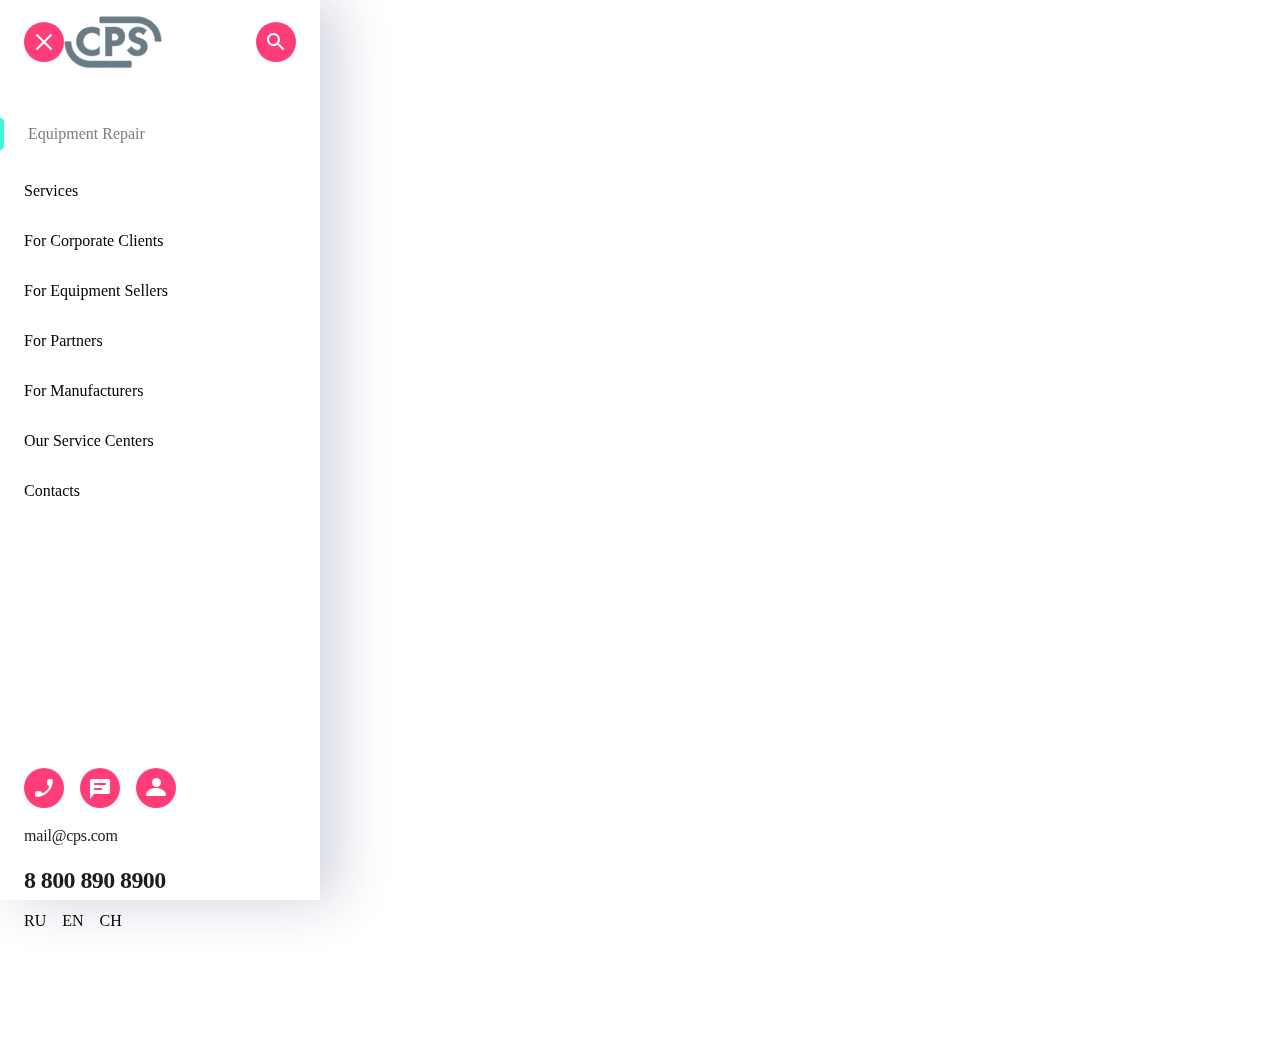
==== index.html @ d5a0e929 "Add files via upload" ====
<!DOCTYPE html>
<html lang="en">
  <head>
    <meta charset="UTF-8" />
    <meta name="viewport" content="width=device-width, initial-scale=1.0" />
    <title>4.1.8 Advanced Styling</title>
    <link rel="stylesheet" href="style.css" />
  </head>
  <body>
    <div class="rectangle">
      <header class="header">
        <img class="header__pic" src="/images/x.svg" />
        <img class="header__pic" src="/images/cps.svg" />
        <img class="header__pic" src="/images/magnifying.svg" />
      </header>
      <nav class="nav">
        <div class="line">
          <img src="/images/blueline.svg" class="blue-line"></>
          <a href="#" class="nav__links nav__links--modifier">Equipment Repair</a>
        </div>
        <a href="#" class="nav__links">Services</a>
        <a href="#" class="nav__links">For Corporate Clients</a>
        <a href="#" class="nav__links">For Equipment Sellers</a>
        <a href="#" class="nav__links">For Partners</a>
        <a href="#" class="nav__links">For Manufacturers</a>
        <a href="#" class="nav__links">Our Service Centers</a>
        <a href="#" class="nav__links">Contacts</a>
      </nav>
      <footer class="footer">
        <div class="footer bot--icons">
          <img class="footer__pic" src="/images/phone.svg" />
          <img class="footer__pic" src="/images/messages.svg" />
          <img class="footer__pic" src="/images/contacts.svg" />
        </div>
        <div class="footer contact--info">
          <p>mail@cps.com</p>
          <p class="footer phone--number">8 800 890 8900</p>
        </div>
        <section class="footer--language">
          <p>RU</p>
          <p>EN</p>
          <p>CH</p>
        </section>
      </footer>
    </div>
  </body>
</html>
---- style.css ----
* {
  box-sizing: border-box;
  font-family: Roboto;
}


body{
  width: 768px;
  height: 1024px;
}

.rectangle{
  width: 320px;
  position: fixed;
  height: 100%;
  left: 0;
  top: 0;
  box-shadow: 16px 0px 52px 0px rgba(14, 24, 80, 0.20), -2px 0px 4px 0px rgba(69, 79, 126, 0.02);
  padding-top: 1rem;  
}

.rectangle .footer{
  display: flex;
  flex-direction: column;
  justify-content: flex-end;
}

.header{
  display: flex;
  justify-content: space-around;
  margin-right: 1.5rem;
  margin-left: 1.5rem;
  align-items: center;
}

.header :first-child{
  width: 40px;
  height: 40px;
}

.header :nth-child(2){
  margin-right: auto;
}

.nav {
  display: flex;
  flex-direction: column;
  margin-top: 50px;
  margin-bottom: 268px;
}

.nav a{
  margin-left: 1.5rem;
}

.line{
  display: flex;
  align-items: flex-start;
  height:
}

.nav .nav__links--modifier{
  color: #7E7E82;
  display: flex;
  align-self: center;
  margin-bottom: 0;
  text-decoration: none;
}

.nav > a:not(.line) {
  text-decoration: none;
  color:inherit;
  margin-top: 32px;
}

.footer{
  display: flex;
  flex-direction: column;
  margin-left: 1.5rem;
}

.footer .bot--icons, .footer--language{
  display: flex;
  flex-direction: row;
  justify-content: flex-start; 
  gap: 1rem;
  margin: 0;
}

.footer .contact--info {
  color: #1B1C21;
font-family: Roboto;
font-size: 16px;
font-style: normal;
font-weight: 500;
line-height: 24px; /* 150% */
letter-spacing: -0.2px;
margin: 0;
}

.footer .phone--number{
  color: #1B1C21;
  font-family: Roboto;
  font-size: 24px;
  font-style: normal;
  font-weight: 700;
  line-height: 32px; /* 133.333% */
  letter-spacing: -0.6px;
  margin: 0;
}

p:hover{
  filter: drop-shadow(16px 16px 10px black);
}

img:hover{
  filter: contrast(200%);
  filter: grayscale(50%);
}

a:hover{
  filter: invert(70%);
}

.nav .nav__links--modifier:hover{
  color: rgb(250, 64, 2);
}

/* I am adding a comment to test repository *\
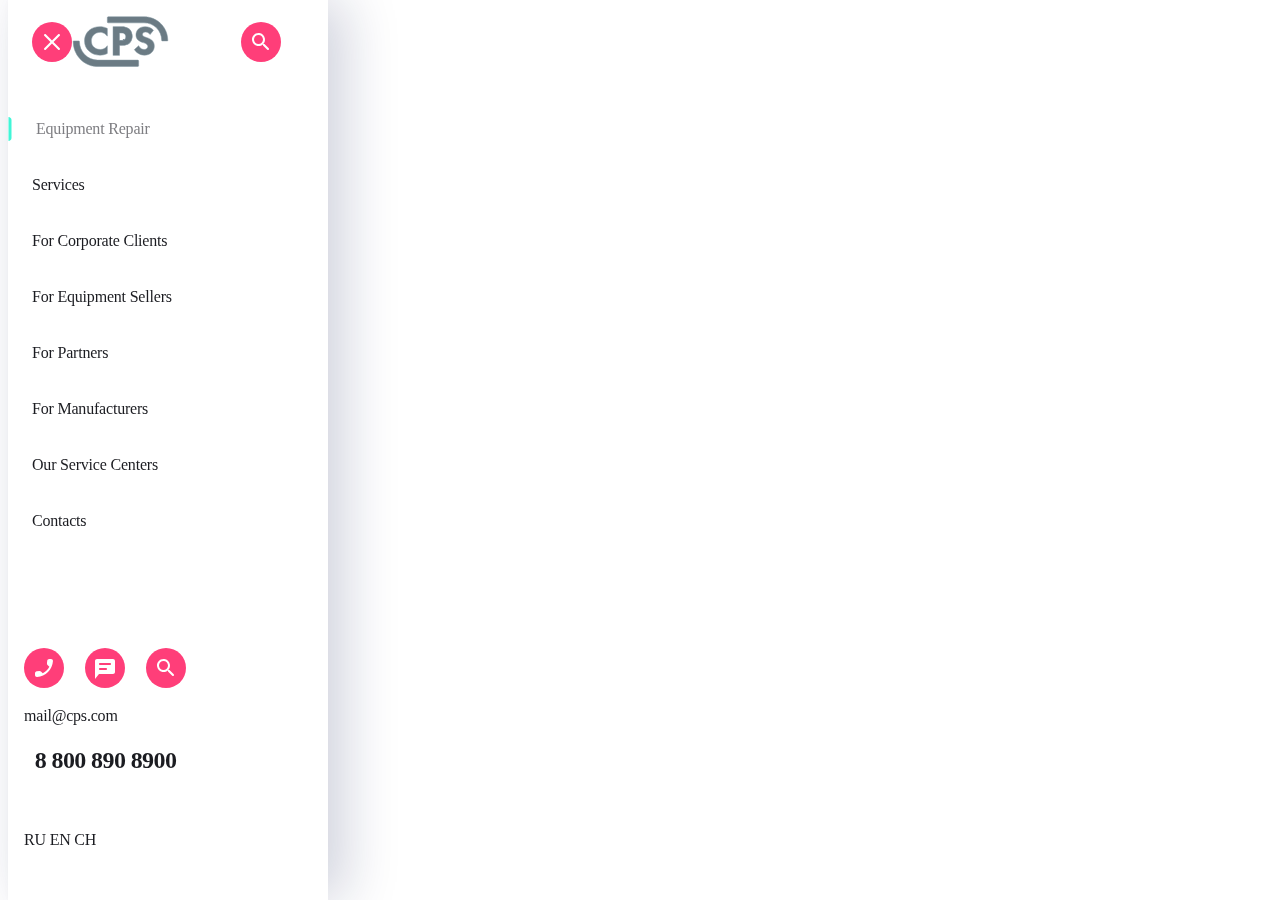
==== commit 0829b794: "Add files via upload" ====
--- a/index.html
+++ b/index.html
@@ -3,46 +3,43 @@
   <head>
     <meta charset="UTF-8" />
     <meta name="viewport" content="width=device-width, initial-scale=1.0" />
-    <title>4.1.8 Advanced Styling</title>
+    <title>Document</title>
     <link rel="stylesheet" href="style.css" />
   </head>
   <body>
-    <div class="rectangle">
-      <header class="header">
-        <img class="header__pic" src="/images/x.svg" />
-        <img class="header__pic" src="/images/cps.svg" />
-        <img class="header__pic" src="/images/magnifying.svg" />
+    <section class="rectangle">
+      <header class="links">
+        <img class="links__icon--x" src="x.svg" alt="close" />
+        <img class="links__icon--s" src="cps.svg" alt="logo" />
+        <img class="links__icon--q" src="magnifying.svg" alt="lookup" />
       </header>
-      <nav class="nav">
-        <div class="line">
-          <img src="/images/blueline.svg" class="blue-line"></>
-          <a href="#" class="nav__links nav__links--modifier">Equipment Repair</a>
+      <nav class="services">
+        <div class="services__active">
+          <img src="blueline.svg" alt="blueline" />
+          <a class="services__active-a" href="#">Equipment Repair</a>
         </div>
-        <a href="#" class="nav__links">Services</a>
-        <a href="#" class="nav__links">For Corporate Clients</a>
-        <a href="#" class="nav__links">For Equipment Sellers</a>
-        <a href="#" class="nav__links">For Partners</a>
-        <a href="#" class="nav__links">For Manufacturers</a>
-        <a href="#" class="nav__links">Our Service Centers</a>
-        <a href="#" class="nav__links">Contacts</a>
+        <a class="services__link" href="#">Services</a>
+        <a class="services__link" href="#">For Corporate Clients</a>
+        <a class="services__link" href="#">For Equipment Sellers</a>
+        <a class="services__link" href="#">For Partners</a>
+        <a class="services__link" href="#">For Manufacturers</a>
+        <a class="services__link" href="#">Our Service Centers</a>
+        <a class="services__link" href="#">Contacts</a>
       </nav>
       <footer class="footer">
-        <div class="footer bot--icons">
-          <img class="footer__pic" src="/images/phone.svg" />
-          <img class="footer__pic" src="/images/messages.svg" />
-          <img class="footer__pic" src="/images/contacts.svg" />
+        <div class="footer__icons">
+          <img class="footer__icon" src="phone.svg" alt="phone" />
+          <img class="footer__icon" src="message.svg" alt="messages" />
+          <img class="footer__icon" src="contacts.svg" alt="contacts" />
         </div>
-        <div class="footer contact--info">
-          <p>mail@cps.com</p>
-          <p class="footer phone--number">8 800 890 8900</p>
+        <div class="footer__contact">
+          <p class="footer__mail">mail@cps.com</p>
+          <p class="footer__phone">8 800 890 8900</p>
         </div>
-        <section class="footer--language">
-          <p>RU</p>
-          <p>EN</p>
-          <p>CH</p>
-        </section>
       </footer>
-    </div>
+      <div class="footer__language">
+        <p>RU EN CH</p>
+      </div>
+    </section>
   </body>
 </html>
-
--- a/style.css
+++ b/style.css
@@ -1,104 +1,111 @@
-* {
+*{
   box-sizing: border-box;
+  color: #1B1C21;
   font-family: Roboto;
-}
-
-
-body{
-  width: 768px;
-  height: 1024px;
+  font-size: 16px;
+  font-style: normal;
+  font-weight: 500;
+  line-height: 24px; /* 150% */
+  letter-spacing: -0.2px;
 }
 
 .rectangle{
   width: 320px;
-  position: fixed;
   height: 100%;
-  left: 0;
+  position:fixed;
+  display: flex;
+  flex-direction: column;
+  justify-content: space-between;
   top: 0;
+  padding-top: 1rem;
   box-shadow: 16px 0px 52px 0px rgba(14, 24, 80, 0.20), -2px 0px 4px 0px rgba(69, 79, 126, 0.02);
-  padding-top: 1rem;  
 }
 
-.rectangle .footer{
+.rectangle :nth-child(2) {
+  margin-bottom: auto;
+}
+
+.links {
+  display: flex;
+  width: 297px;
+  height: 51px;
+  flex-direction: row;
+  padding-left: 1.5rem;
+  padding-right: 1.5rem;
+}
+
+.links :nth-child(1), .links :nth-child(3){
+  width: 40px;
+  height: 40px;
+  align-self: center;
+}
+
+.links :nth-child(2)
+{
+  margin-right: auto;
+  width: 97px;
+  height: 51px;
+  align-self: center;
+}
+
+.services{
   display: flex;
   flex-direction: column;
-  justify-content: flex-end;
+  margin-top: 50px;
 }
 
-.header{
+.services__active{
+  width: 296px;
+  height: 24px;
+  margin-bottom: 32px;
   display: flex;
-  justify-content: space-around;
-  margin-right: 1.5rem;
-  margin-left: 1.5rem;
-  align-items: center;
 }
 
-.header :first-child{
+.services__active-a{
+  text-decoration: none;
+  color: #7E7E82;
+  margin-left: 1.5rem;
+}
+
+.services__link{
+  margin-bottom: 32px;
+  margin-left: 1.5rem;
+  text-decoration: none;
+}
+
+.services :nth-child(2){
+  margin-bottom: 32px;
+}
+
+.footer{
+  width: 162px;
+  height: 124px;
+  display: flex;
+  flex-direction: column;
+  margin-left: 1rem;
+  justify-content: flex-start;
+}
+
+.footer__icons{
+  display: flex;
+  flex-direction: row;
+  justify-content: space-between;
+}
+
+.footer__icon{
+  flex: 0 0 auto;
   width: 40px;
   height: 40px;
 }
 
-.header :nth-child(2){
-  margin-right: auto;
+.footer__contact{
+  width: 163px;
+  display: flex;
+  flex-direction: column;
 }
 
-.nav {
-  display: flex;
-  flex-direction: column;
-  margin-top: 50px;
-  margin-bottom: 268px;
-}
-
-.nav a{
-  margin-left: 1.5rem;
-}
-
-.line{
-  display: flex;
-  align-items: flex-start;
-  height:
-}
-
-.nav .nav__links--modifier{
-  color: #7E7E82;
-  display: flex;
-  align-self: center;
-  margin-bottom: 0;
-  text-decoration: none;
-}
-
-.nav > a:not(.line) {
-  text-decoration: none;
-  color:inherit;
-  margin-top: 32px;
-}
-
-.footer{
-  display: flex;
-  flex-direction: column;
-  margin-left: 1.5rem;
-}
-
-.footer .bot--icons, .footer--language{
-  display: flex;
-  flex-direction: row;
-  justify-content: flex-start; 
-  gap: 1rem;
+.footer__phone{
   margin: 0;
-}
-
-.footer .contact--info {
-  color: #1B1C21;
-font-family: Roboto;
-font-size: 16px;
-font-style: normal;
-font-weight: 500;
-line-height: 24px; /* 150% */
-letter-spacing: -0.2px;
-margin: 0;
-}
-
-.footer .phone--number{
   color: #1B1C21;
   font-family: Roboto;
   font-size: 24px;
@@ -106,12 +113,16 @@
   font-weight: 700;
   line-height: 32px; /* 133.333% */
   letter-spacing: -0.6px;
-  margin: 0;
+  align-self: center;
 }
 
-p:hover{
-  filter: drop-shadow(16px 16px 10px black);
+
+.footer__language{
+  margin-left: 1rem;
+  margin-bottom: 32px;
+  margin-top: 40px;
 }
+
 
 img:hover{
   filter: contrast(200%);
@@ -122,8 +133,10 @@
   filter: invert(70%);
 }
 
-.nav .nav__links--modifier:hover{
+.services__active-a:hover{
   color: rgb(250, 64, 2);
 }
 
-/* I am adding a comment to test repository *\+p:hover{
+  filter: drop-shadow(16px 16px 10px black);
+}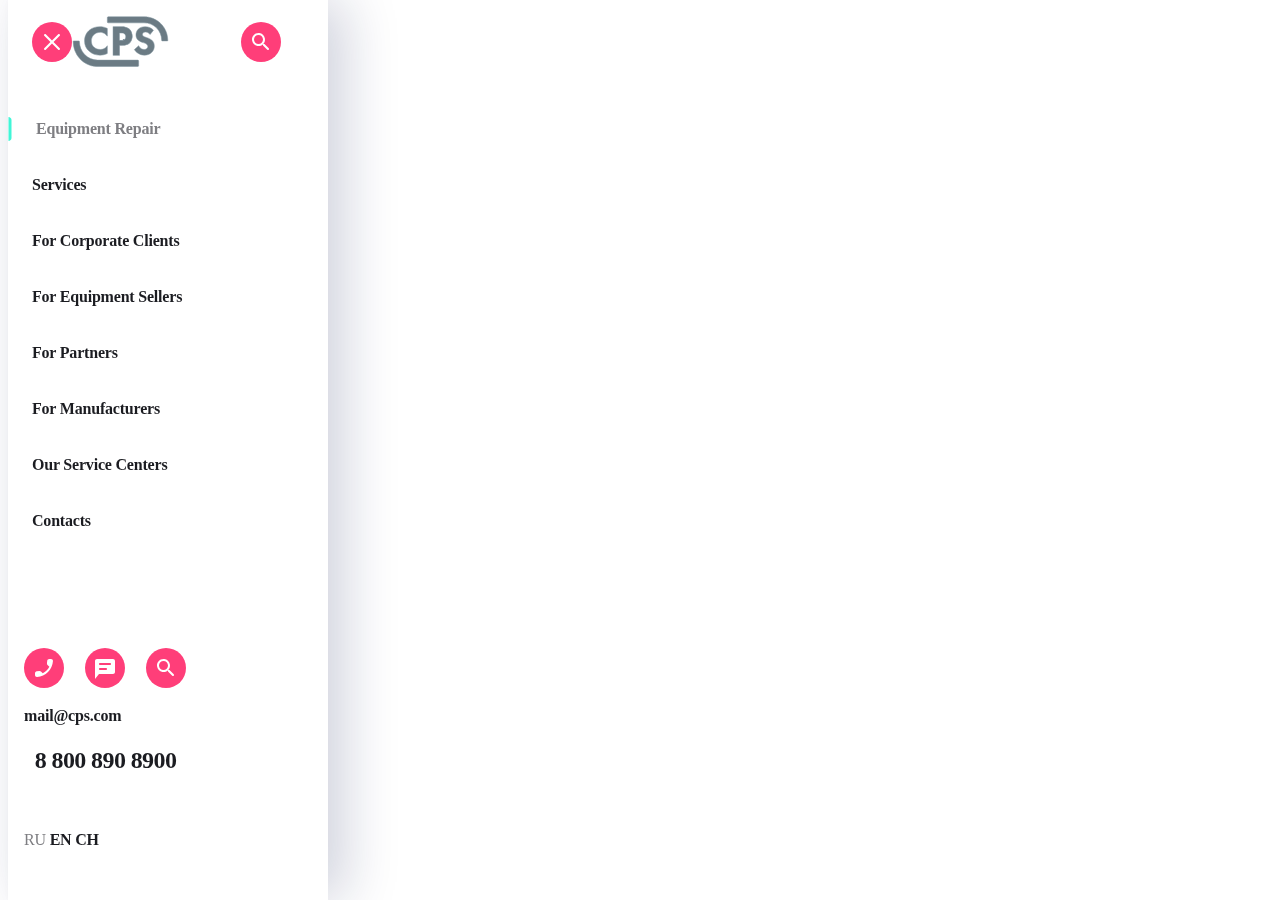
==== commit ae540e64: "Add files via upload" ====
--- a/index.html
+++ b/index.html
@@ -38,7 +38,7 @@
         </div>
       </footer>
       <div class="footer__language">
-        <p>RU EN CH</p>
+        <p><span class="selected-language">RU</span> EN CH</p>
       </div>
     </section>
   </body>
--- a/style.css
+++ b/style.css
@@ -123,6 +123,13 @@
   margin-top: 40px;
 }
 
+.selected-language{
+  color: #7E7E82;
+}
+
+p, a{
+  font-weight: 600;
+}
 
 img:hover{
   filter: contrast(200%);
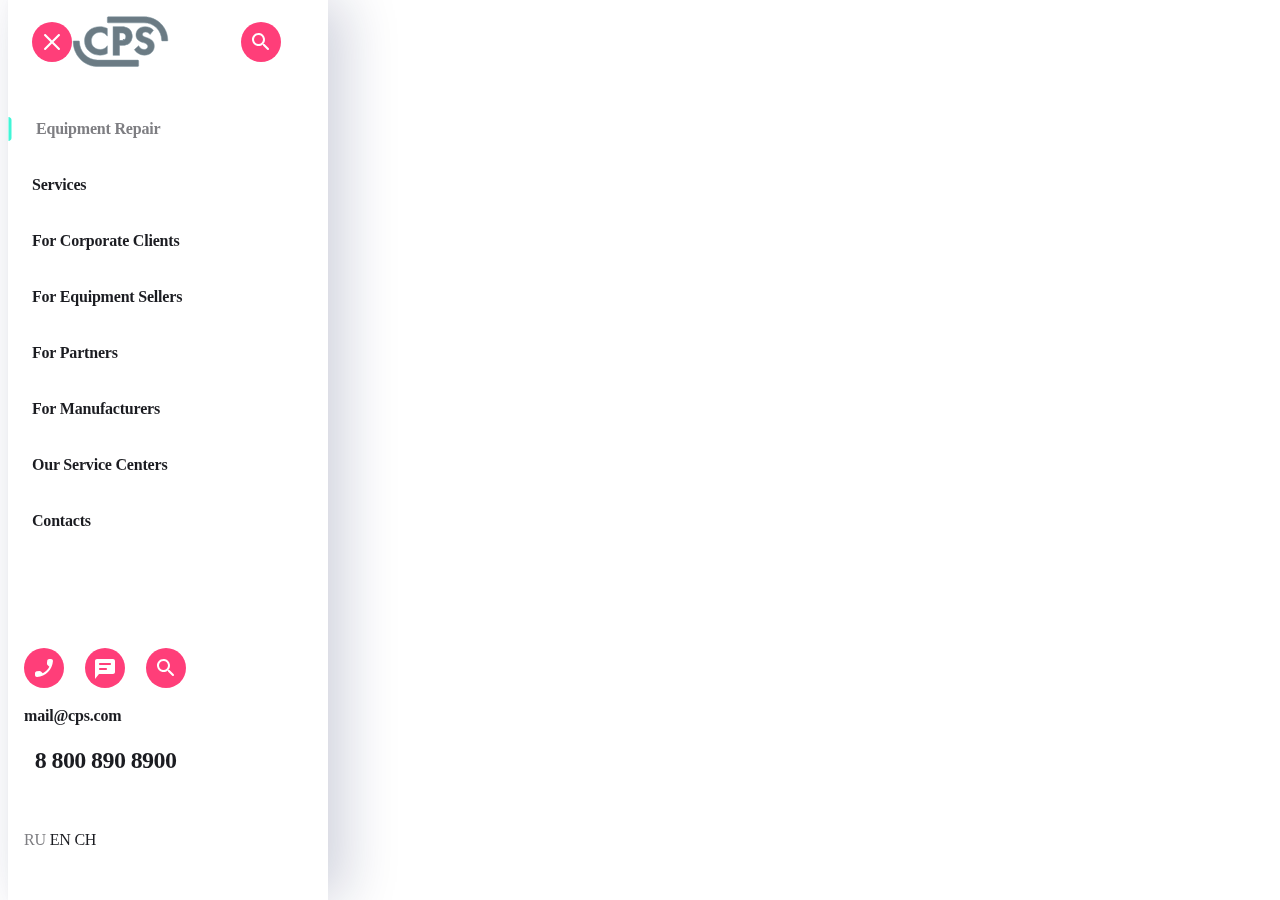
==== commit ae07e386: "Add files via upload" ====
--- a/index.html
+++ b/index.html
@@ -38,7 +38,11 @@
         </div>
       </footer>
       <div class="footer__language">
-        <p><span class="selected-language">RU</span> EN CH</p>
+        <p>
+          <span class="selected-language">RU</span>
+          <span class="unselected-language">EN</span>
+          <span class="unselected-language">CH</span>
+        </p>
       </div>
     </section>
   </body>
--- a/style.css
+++ b/style.css
@@ -127,6 +127,14 @@
   color: #7E7E82;
 }
 
+.selected-language:hover{
+  color: blue;
+}
+
+.unselected-language:hover{
+  color: aquamarine;
+}
+
 p, a{
   font-weight: 600;
 }
@@ -146,4 +154,8 @@
 
 p:hover{
   filter: drop-shadow(16px 16px 10px black);
+}
+
+.links__icon--s:hover{
+  transform: rotate(10deg);
 }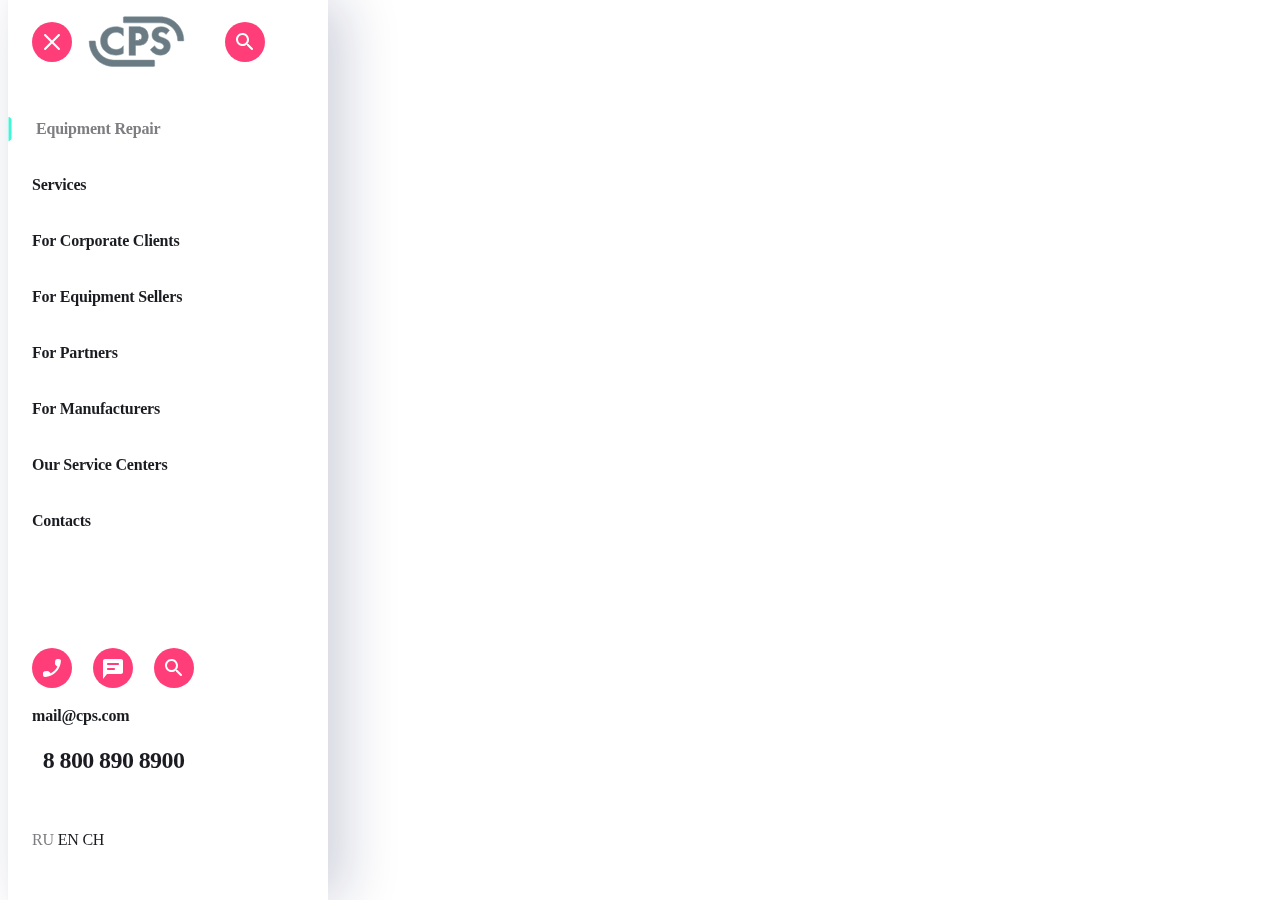
==== commit 6384328f: "Add files via upload" ====
--- a/index.html
+++ b/index.html
@@ -9,13 +9,13 @@
   <body>
     <section class="rectangle">
       <header class="links">
-        <img class="links__icon--x" src="x.svg" alt="close" />
-        <img class="links__icon--s" src="cps.svg" alt="logo" />
-        <img class="links__icon--q" src="magnifying.svg" alt="lookup" />
+        <img class="links__icon--x" src="/images/x.svg" alt="close" />
+        <img class="links__icon--s" src="/images/cps.svg" alt="logo" />
+        <img class="links__icon--q" src="/images/magnifying.svg" alt="lookup" />
       </header>
       <nav class="services">
         <div class="services__active">
-          <img src="blueline.svg" alt="blueline" />
+          <img src="/images/blueline.svg" alt="blueline" />
           <a class="services__active-a" href="#">Equipment Repair</a>
         </div>
         <a class="services__link" href="#">Services</a>
@@ -28,9 +28,9 @@
       </nav>
       <footer class="footer">
         <div class="footer__icons">
-          <img class="footer__icon" src="phone.svg" alt="phone" />
-          <img class="footer__icon" src="message.svg" alt="messages" />
-          <img class="footer__icon" src="contacts.svg" alt="contacts" />
+          <img class="footer__icon" src="/images/phone.svg" alt="phone" />
+          <img class="footer__icon" src="/images/message.svg" alt="messages" />
+          <img class="footer__icon" src="/images/contacts.svg" alt="contacts" />
         </div>
         <div class="footer__contact">
           <p class="footer__mail">mail@cps.com</p>
--- a/style.css
+++ b/style.css
@@ -19,6 +19,7 @@
   top: 0;
   padding-top: 1rem;
   box-shadow: 16px 0px 52px 0px rgba(14, 24, 80, 0.20), -2px 0px 4px 0px rgba(69, 79, 126, 0.02);
+  overflow-y: auto;
 }
 
 .rectangle :nth-child(2) {
@@ -27,6 +28,7 @@
 
 .links {
   display: flex;
+  justify-content: space-between;
   width: 297px;
   height: 51px;
   flex-direction: row;
@@ -37,6 +39,7 @@
 .links :nth-child(1), .links :nth-child(3){
   width: 40px;
   height: 40px;
+  margin-right: 1rem;
   align-self: center;
 }
 
@@ -82,7 +85,7 @@
   height: 124px;
   display: flex;
   flex-direction: column;
-  margin-left: 1rem;
+  margin-left: 1.5rem;
   justify-content: flex-start;
 }
 
@@ -118,7 +121,7 @@
 
 
 .footer__language{
-  margin-left: 1rem;
+  margin-left: 1.5rem;
   margin-bottom: 32px;
   margin-top: 40px;
 }
